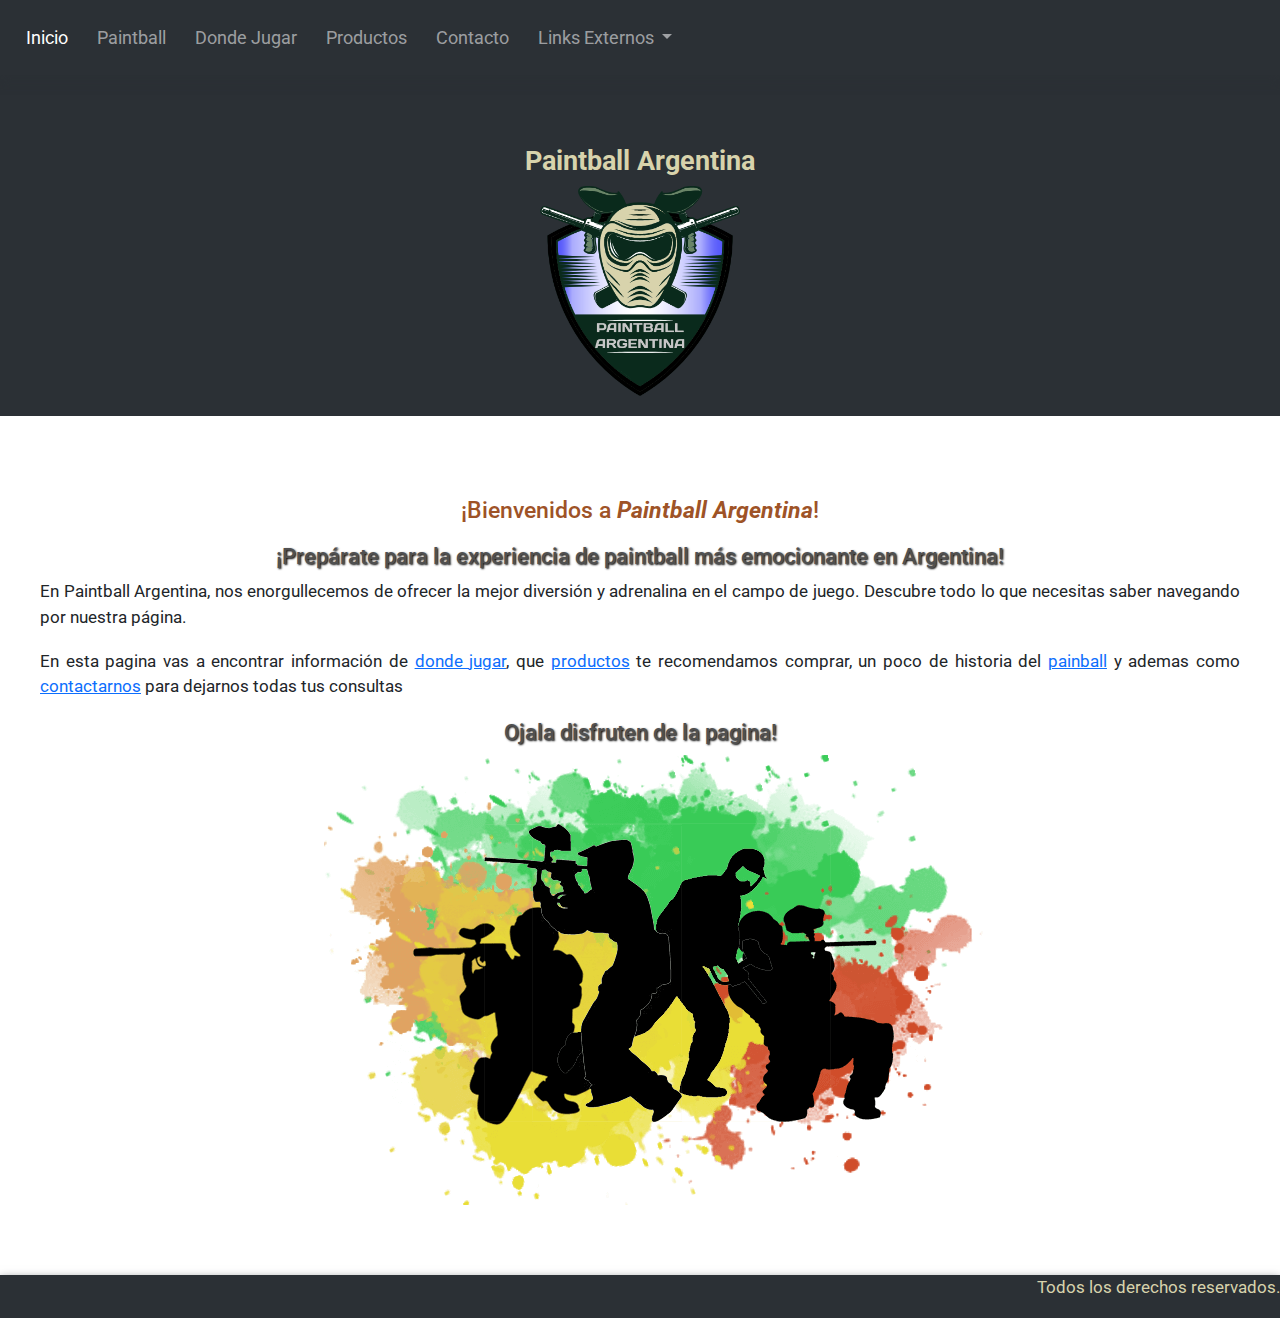
==== index.html @ 8cfe2f9f "subida de archivos principales del proyecto web" ====
<!DOCTYPE html>
<html lang="es">

<head>
   <meta http-equiv="X-UA-Compatible" content="IE=edge" />
   <meta charset="UTF-8" />
   <meta name="viewport" content="width=device-width, initial-scale=1.0" />
   <link rel="preconnect" href="https://fonts.googleapis.com" />
   <link rel="preconnect" href="https://fonts.gstatic.com" crossorigin />
   <link
      href="https://fonts.googleapis.com/css2?family=Roboto:ital,wght@0,100;0,300;0,400;0,500;0,700;0,900;1,100;1,300;1,400;1,500;1,700;1,900&display=swap"
      rel="stylesheet" />
   <link href="https://cdn.jsdelivr.net/npm/bootstrap@5.3.3/dist/css/bootstrap.min.css" rel="stylesheet"
      integrity="sha384-QWTKZyjpPEjISv5WaRU9OFeRpok6YctnYmDr5pNlyT2bRjXh0JMhjY6hW+ALEwIH" crossorigin="anonymous" />
   <link rel="stylesheet" href="css/style.css" />
   <!-- Mi CSS -->
   <title>PBARG - Paintball Argentina</title>
   <!-- Título de la página que aparece arriba en el navegador -->
</head>

<body>
   <header>
      <!-- Etiqueta semántica del encabezado -->

      <nav class="navbar navbar-expand-lg  bg-body-tertiary" data-bs-theme="dark">
         <div class="container-fluid">
            <button class="navbar-toggler" type="button" data-bs-toggle="collapse"
               data-bs-target="#navbarSupportedContent" aria-controls="navbarSupportedContent" aria-expanded="false"
               aria-label="Toggle navigation">
               <span class="navbar-toggler-icon"></span>
            </button>
            <div class="collapse navbar-collapse" id="navbarSupportedContent">
               <ul class="navbar-nav me-auto mb-2 mb-lg-0">
                  <li class="nav-item">
                     <a class="nav-link active" aria-current="page" href="#">Inicio</a>
                  </li>

                  <li class="nav-item">
                     <a class="nav-link" href="pages/paintball.html">Paintball</a>
                  </li>

                  <li class="nav-item">
                     <a class="nav-link" href="pages/canchas.html">Donde Jugar</a>
                  </li>

                  <li class="nav-item">
                     <a class="nav-link" href="pages/productos.html">Productos</a>
                  </li>

                  <li class="nav-item">
                     <a class="nav-link" href="pages/contacto.html">Contacto</a>
                  </li>

                  <li class="nav-item dropdown">
                     <a class="nav-link dropdown-toggle" href="#" role="button" data-bs-toggle="dropdown"
                        aria-expanded="false"> Links Externos </a>
                     <ul class="dropdown-menu">
                        <li>
                           <a class="dropdown-item" href="https://es.wikipedia.org/wiki/Paintball"
                              target="_blank">Wiki</a>
                        </li>
                        <li>
                           <a class="dropdown-item" href="https://en.wikipedia.org/wiki/Speedball_(paintball)"
                              target="_blank">Speedball Wiki (Eng)</a>
                        </li>
                     </ul>
                  </li>
               </ul>
            </div>
         </div>
      </nav>
      <div class="centered-logo-text"> <!-- Clase para centrar imagen -->
         <h1>Paintball Argentina</h1> <!-- Único título H1 de la página -->
         <img src="imagenes/pbar-logo.png" alt="Logo de Paintball Argentina" width="200" />
      </div>
   </header>

   <!-- Etiqueta semántica del contendio de la pagina -->
   <section>


      <h2>¡Bienvenidos a <em>Paintball Argentina</em>!</h2>
      <article>
         <h3>¡Prepárate para la experiencia de paintball más emocionante en Argentina!</h3>
         <p> En Paintball Argentina, nos enorgullecemos de ofrecer la mejor diversión y adrenalina en el campo de juego.
            Descubre todo lo que necesitas saber navegando por nuestra página.</p>
         <p>En esta pagina vas a encontrar información de <a href="pages/canchas.html">donde jugar</a>, que <a
               href="pages/productos.html">productos</a> te recomendamos comprar, un poco de historia del <a
               href="pages/paintball.html">painball<a> y ademas como <a href="pages/contacto.html">contactarnos</a>
                  para dejarnos todas tus consultas</p>
         <h3 class="align-center">Ojala disfruten de la pagina!</h3>
         <div class="align-center">
            <img src="imagenes/paintbal-color.png" alt="SPLAT">

         </div>
      </article>


   </section>

   <!-- Etiqueta semántica del footer. -->
   <footer>
      <p>Todos los derechos reservados.</p>
   </footer>

   <!-- Script de Bootstrap -->
   <script src="https://cdn.jsdelivr.net/npm/bootstrap@5.3.3/dist/js/bootstrap.bundle.min.js"
      integrity="sha384-YvpcrYf0tY3lHB60NNkmXc5s9fDVZLESaAA55NDzOxhy9GkcIdslK1eN7N6jIeHz"
      crossorigin="anonymous"></script>
</body>

</html>
---- css/style.css ----
/* style.css */
* {
     margin: 0;
     padding: 0;
     box-sizing: border-box;
}

html {
     font-size: 18px;
}

body {
     font-family: 'Roboto', monospace;
}

section {
     margin-top: 20px;
     padding: 40px;
     text-align: justify;
}

h1 {
     font-weight: bold;
     font-size: 1.5rem;
     color: #d8d3ac;
}

h2,
h3 {
     margin-top: 20px;
     text-align: center;
}

h2 {
     font-size: 1.3rem;
     color: #9E5327;
     margin-bottom: 20px;
}

h3 {
     font-size: 1.2rem;
     color: #505050;
     text-shadow: 1px 1px 2px #000;
}

h2 em {
     font-weight: bold;
}

p {
     font-size: 0.95rem;
}

header,
.centered-logo-text,
footer {
     background-color: #2b3035;
     color: #d8d3ac;
}

header nav,
footer {
     box-shadow: 0px 5px 10px 0px #2b3035;
}

nav {
     background-color: #0C282B;
}

nav ul {
     display: flex;
     justify-content: center;
     align-items: center;
     list-style-type: none;
     padding: 3px;
}

nav li {
     margin-right: 5px;
     padding: 3px;
}

nav a {
     text-decoration: none;
     color: #FFFFFF;
     padding: 10px 15px;
     display: block;
}

.centered-logo-text {
     display: flex;
     justify-content: center;
     align-items: center;
     flex-direction: column;
     text-align: center;
     padding-top: 70px;
     padding-bottom: 20px;
     margin-bottom: 20px;
}

.align-center {
     display: flex;
     justify-content: center;
     text-align: center;
}

.center-image {
     display: block;
     margin-left: auto;
     margin-right: auto;
     width: 50%;
}

footer {
     margin-top: 30px;
     display: flex;
     justify-content: right;
}

.service-container,
.products-container {
     display: flex;
     flex-direction: column;
     gap: 20px;
     /* border: 2px solid #333; */
     border-radius: 10px;
}

.product {
     border: 1px solid rgb(84, 84, 84); 
     padding: 1rem;
     border-radius: 10px;
     text-align: center;
}

.product img,
.tamano-productos {
     width: 100%;
     object-fit: cover;
}

/* Media queries */
@media screen and (min-width: 600px) {

     .service-container,
     .products-container {
          flex-direction: row;
          grid-template-columns: repeat(2, 1fr);
     }

     .products-container .imagenes-siete {
          display: block;
          grid-column: span 2;
     }
}

@media screen and (min-width: 1024px) {

     .service-container>div,
     .products-container {
          flex: 1;
     }
}

a:hover {
     text-decoration: overline;
}
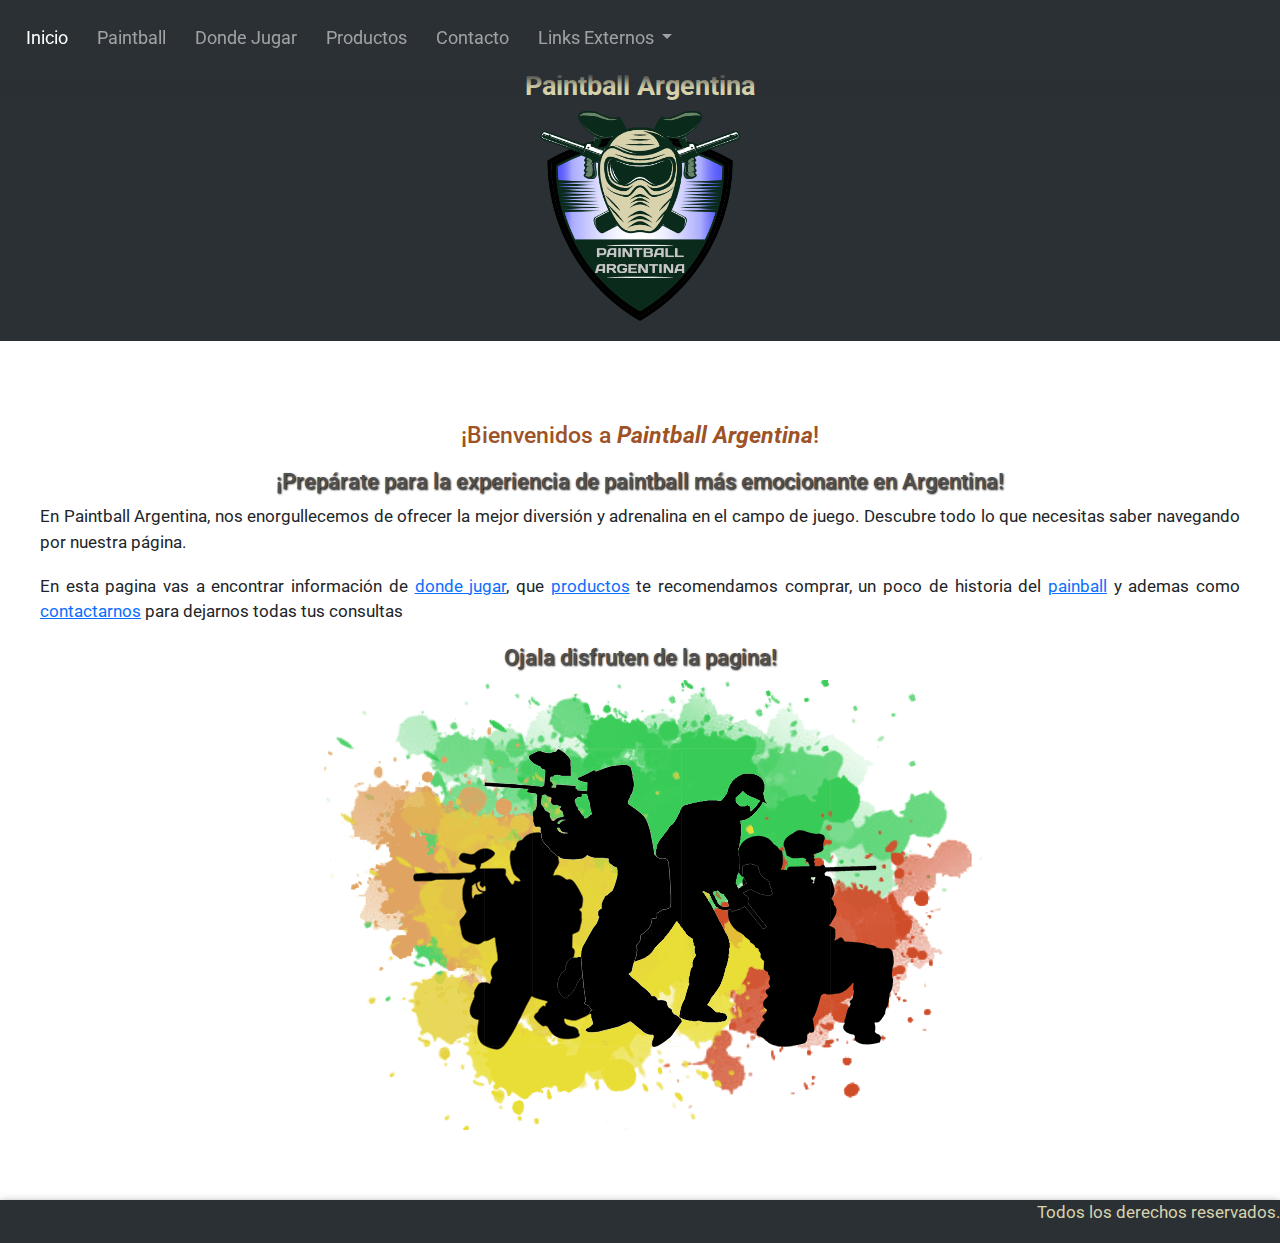
==== commit c123d51a: "branch con navbar fixed-top" ====
--- a/index.html
+++ b/index.html
@@ -22,7 +22,7 @@
    <header>
       <!-- Etiqueta semántica del encabezado -->
 
-      <nav class="navbar navbar-expand-lg  bg-body-tertiary" data-bs-theme="dark">
+      <nav class="navbar navbar-expand-lg  bg-body-tertiary fixed-top" data-bs-theme="dark">
          <div class="container-fluid">
             <button class="navbar-toggler" type="button" data-bs-toggle="collapse"
                data-bs-target="#navbarSupportedContent" aria-controls="navbarSupportedContent" aria-expanded="false"
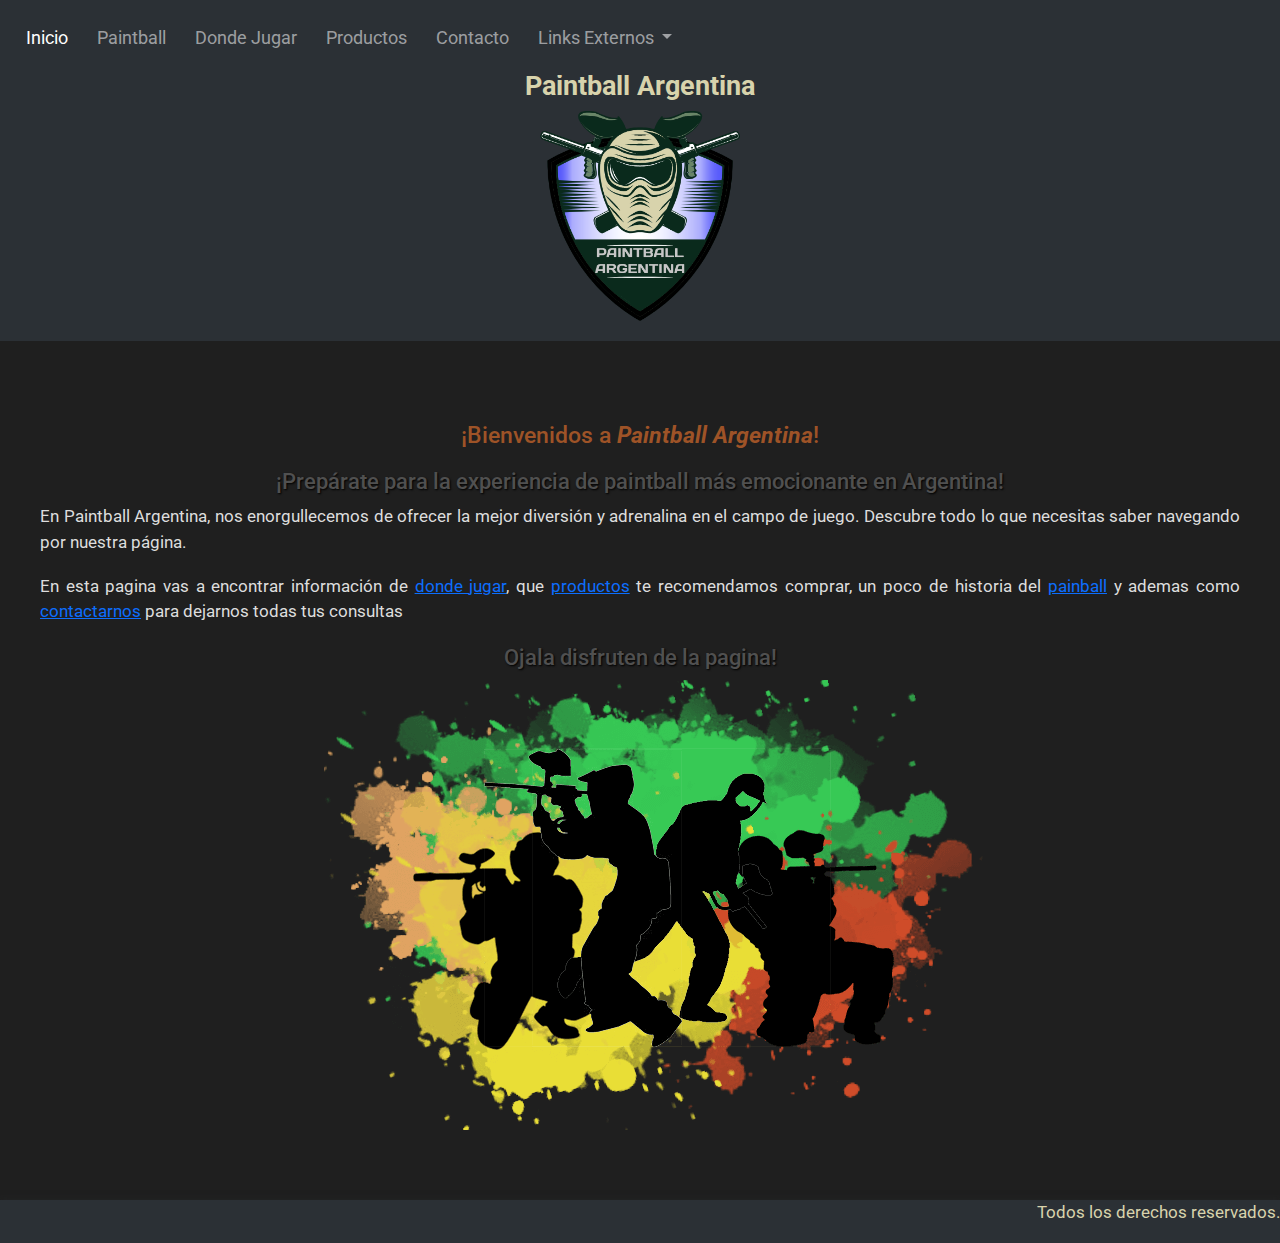
==== commit 3ee50d01: "una especie de dark mode" ====
--- a/index.html
+++ b/index.html
@@ -19,7 +19,7 @@
 </head>
 
 <body>
-   <header>
+   <header">
       <!-- Etiqueta semántica del encabezado -->
 
       <nav class="navbar navbar-expand-lg  bg-body-tertiary fixed-top" data-bs-theme="dark">
--- a/css/style.css
+++ b/css/style.css
@@ -11,6 +11,8 @@
 
 body {
      font-family: 'Roboto', monospace;
+     background-color: #1f1f1f;
+     color: #dddddd;
 }
 
 section {
